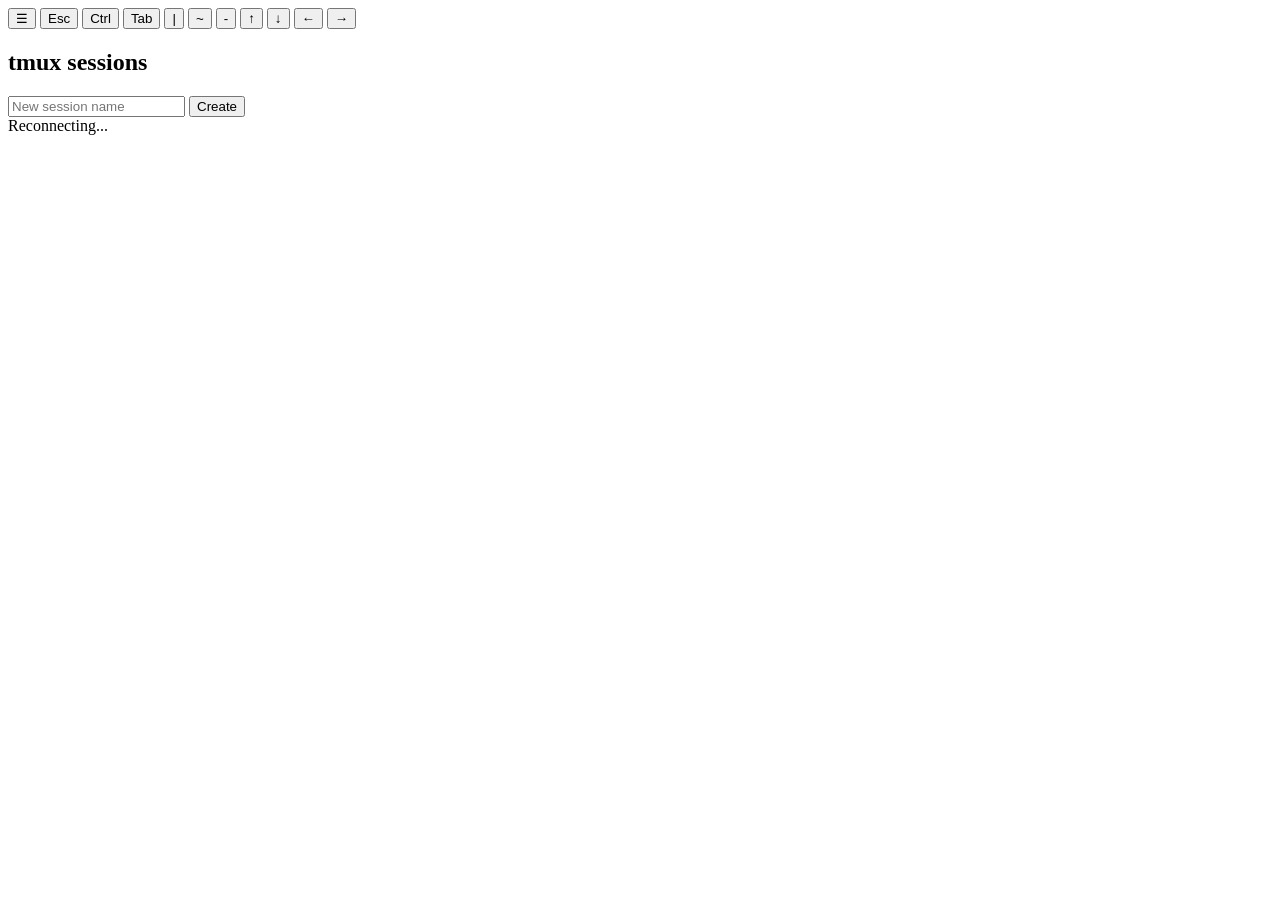
==== static/index.html @ 08692be6 "Initial commit: mobile-optimized web terminal for tmux Rust/axum backend with Cloudflare Access JWT " ====
<!DOCTYPE html>
<html lang="en">
<head>
    <meta charset="UTF-8">
    <meta name="viewport" content="width=device-width, initial-scale=1.0, maximum-scale=1.0, user-scalable=no, viewport-fit=cover">
    <meta name="apple-mobile-web-app-capable" content="yes">
    <meta name="apple-mobile-web-app-status-bar-style" content="black-translucent">
    <meta name="apple-mobile-web-app-title" content="Terminal">
    <meta name="theme-color" content="#000000">
    <link rel="manifest" href="/manifest.json">
    <link rel="apple-touch-icon" href="/icon-192.png">
    <title>Terminal</title>
    <link rel="stylesheet" href="/vendor/xterm.css">
    <link rel="stylesheet" href="/terminal.css?v=5">
</head>
<body>
    <div id="terminal"></div>
    <div id="key-bar">
        <button data-key="sessions" id="btn-sessions">&#9776;</button>
        <button data-key="Escape">Esc</button>
        <button data-key="ctrl" id="btn-ctrl">Ctrl</button>
        <button data-key="Tab">Tab</button>
        <button data-key="|">|</button>
        <button data-key="~">~</button>
        <button data-key="-">-</button>
        <button data-key="ArrowUp">&uarr;</button>
        <button data-key="ArrowDown">&darr;</button>
        <button data-key="ArrowLeft">&larr;</button>
        <button data-key="ArrowRight">&rarr;</button>
    </div>
    <div id="session-picker" class="hidden">
        <div id="session-picker-inner">
            <h2>tmux sessions</h2>
            <div id="session-list"></div>
            <div id="new-session">
                <input type="text" id="new-session-name" placeholder="New session name" autocomplete="off" autocorrect="off" autocapitalize="off" spellcheck="false">
                <button id="new-session-btn">Create</button>
            </div>
        </div>
    </div>
    <div id="overlay" class="hidden">
        <span id="overlay-text">Reconnecting...</span>
    </div>
    <script src="/vendor/xterm.js"></script>
    <script src="/vendor/addon-fit.js"></script>
    <script src="/vendor/addon-web-links.js"></script>
    <script src="/terminal.js?v=5"></script>
</body>
</html>
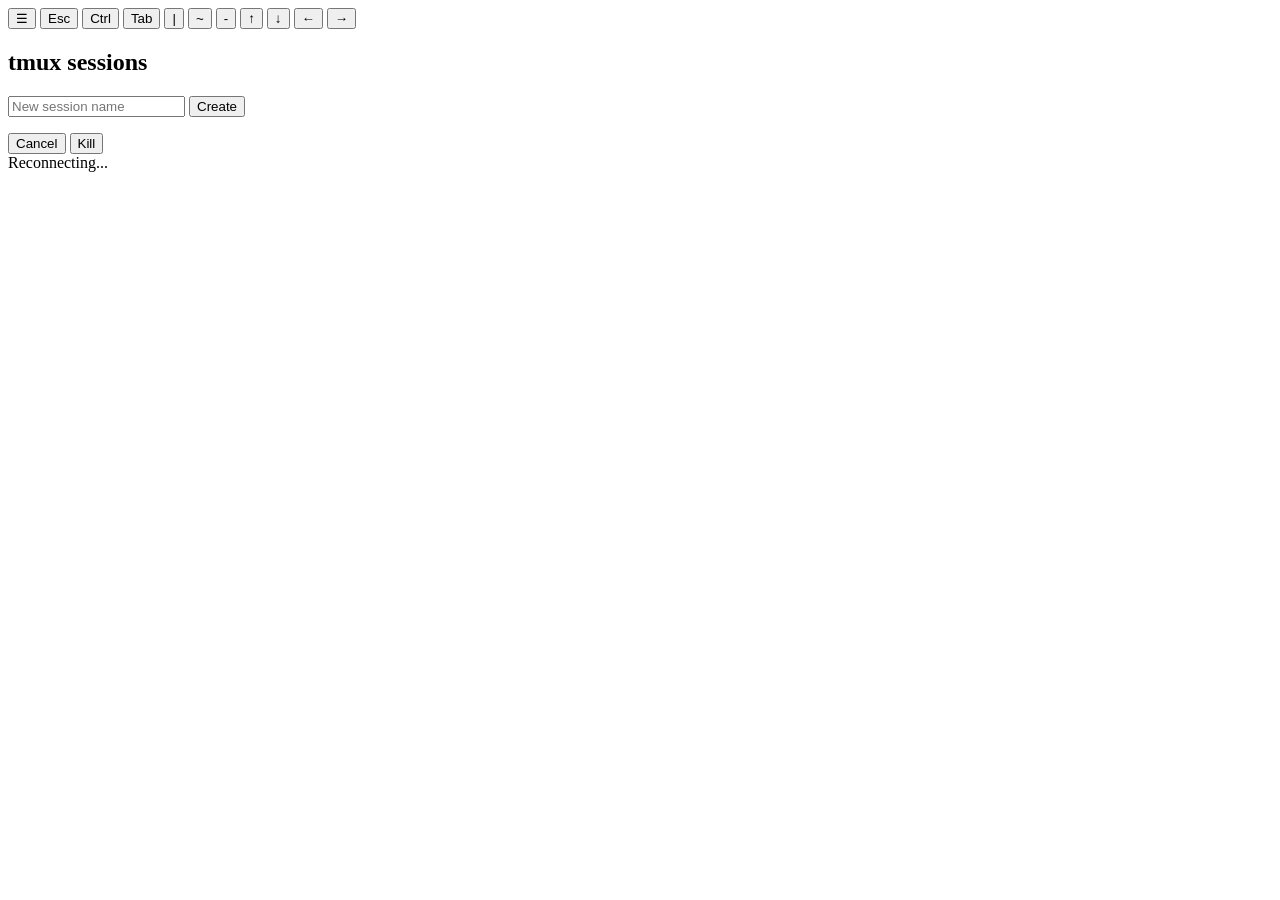
==== commit 8d144ebc: "Add kill session UI, fix key bar visibility, fix iOS dictation doubling - Kill session: × button on " ====
--- a/static/index.html
+++ b/static/index.html
@@ -11,7 +11,7 @@
     <link rel="apple-touch-icon" href="/icon-192.png">
     <title>Terminal</title>
     <link rel="stylesheet" href="/vendor/xterm.css">
-    <link rel="stylesheet" href="/terminal.css?v=5">
+    <link rel="stylesheet" href="/terminal.css?v=6">
 </head>
 <body>
     <div id="terminal"></div>
@@ -38,12 +38,21 @@
             </div>
         </div>
     </div>
+    <div id="confirm-dialog" class="hidden">
+        <div id="confirm-inner">
+            <p id="confirm-msg"></p>
+            <div id="confirm-buttons">
+                <button id="confirm-no">Cancel</button>
+                <button id="confirm-yes">Kill</button>
+            </div>
+        </div>
+    </div>
     <div id="overlay" class="hidden">
         <span id="overlay-text">Reconnecting...</span>
     </div>
     <script src="/vendor/xterm.js"></script>
     <script src="/vendor/addon-fit.js"></script>
     <script src="/vendor/addon-web-links.js"></script>
-    <script src="/terminal.js?v=5"></script>
+    <script src="/terminal.js?v=6"></script>
 </body>
 </html>
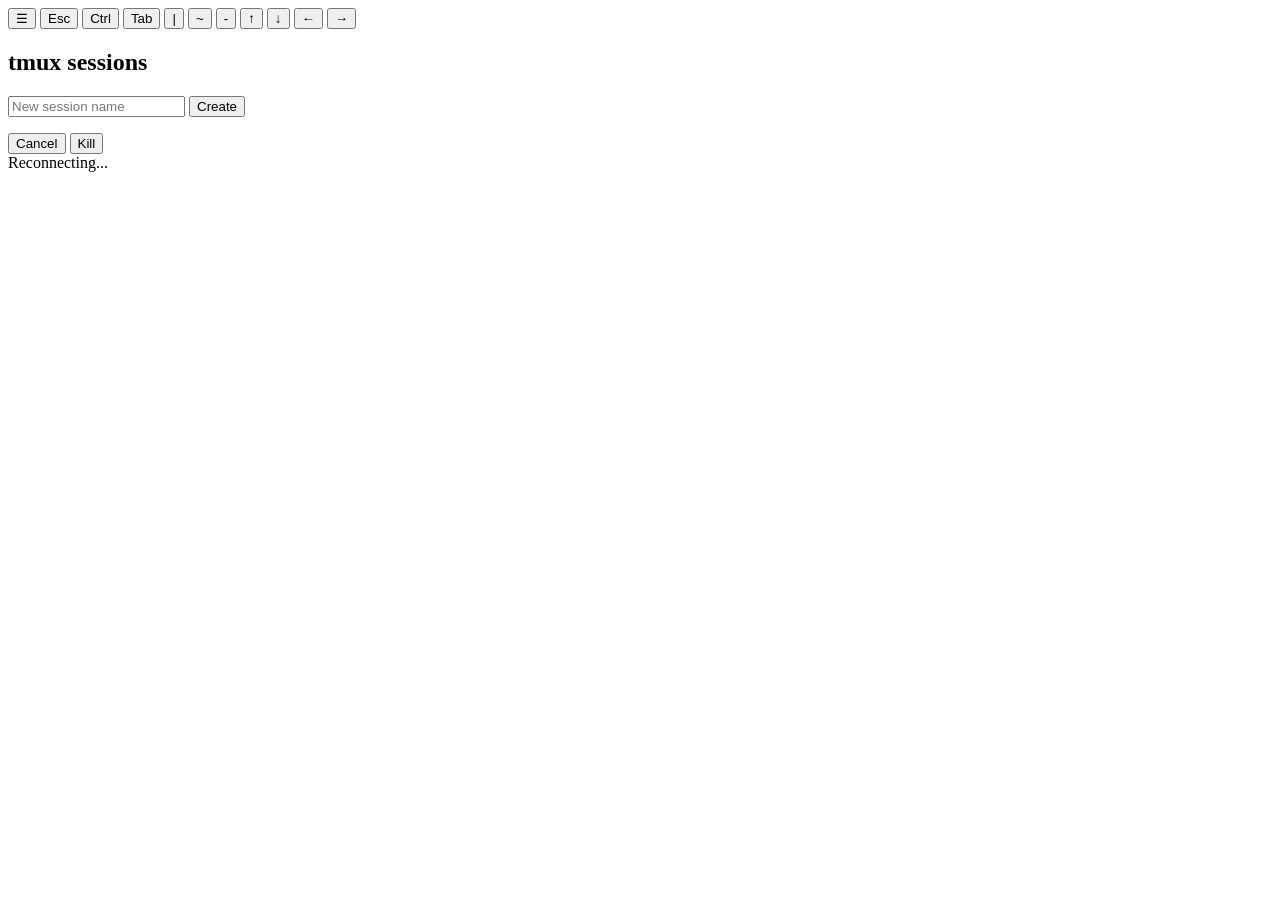
==== commit ad92eaa0: "Add password auth mode and security hardening Add password-based authentication as an alternative to" ====
--- a/static/index.html
+++ b/static/index.html
@@ -11,7 +11,7 @@
     <link rel="apple-touch-icon" href="/icon-192.png">
     <title>Terminal</title>
     <link rel="stylesheet" href="/vendor/xterm.css">
-    <link rel="stylesheet" href="/terminal.css?v=6">
+    <link rel="stylesheet" href="/terminal.css?v=7">
 </head>
 <body>
     <div id="terminal"></div>
@@ -53,6 +53,6 @@
     <script src="/vendor/xterm.js"></script>
     <script src="/vendor/addon-fit.js"></script>
     <script src="/vendor/addon-web-links.js"></script>
-    <script src="/terminal.js?v=6"></script>
+    <script src="/terminal.js?v=7"></script>
 </body>
 </html>
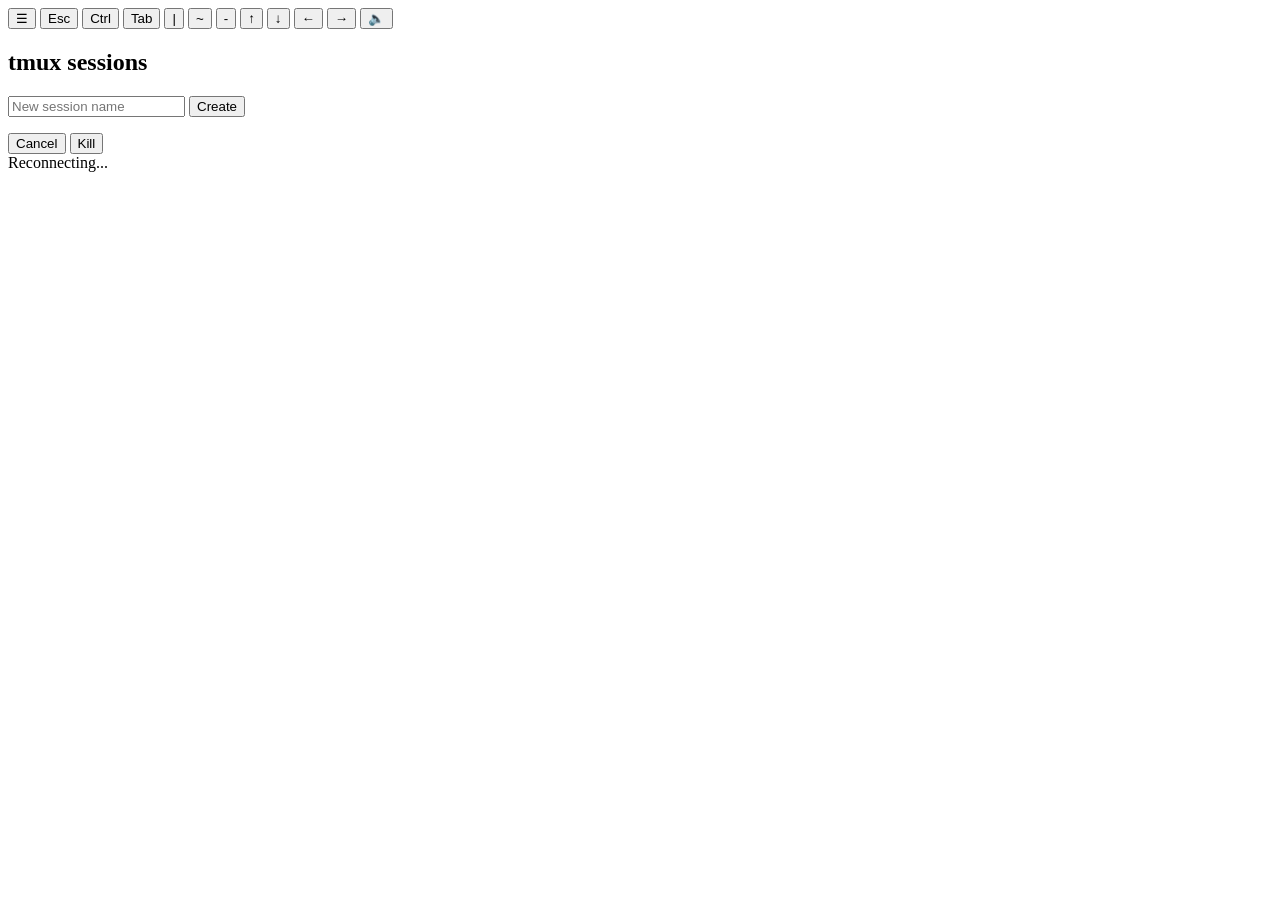
==== commit 4692dd46: "Add TTS voice output via Piper + Claude Code Stop hook Server-side text-to-speech using Piper, trigg" ====
--- a/static/index.html
+++ b/static/index.html
@@ -11,7 +11,7 @@
     <link rel="apple-touch-icon" href="/icon-192.png">
     <title>Terminal</title>
     <link rel="stylesheet" href="/vendor/xterm.css">
-    <link rel="stylesheet" href="/terminal.css?v=7">
+    <link rel="stylesheet" href="/terminal.css?v=8">
 </head>
 <body>
     <div id="terminal"></div>
@@ -27,6 +27,7 @@
         <button data-key="ArrowDown">&darr;</button>
         <button data-key="ArrowLeft">&larr;</button>
         <button data-key="ArrowRight">&rarr;</button>
+        <button data-key="tts" id="btn-tts" title="Text-to-speech">&#128264;</button>
     </div>
     <div id="session-picker" class="hidden">
         <div id="session-picker-inner">
@@ -53,6 +54,6 @@
     <script src="/vendor/xterm.js"></script>
     <script src="/vendor/addon-fit.js"></script>
     <script src="/vendor/addon-web-links.js"></script>
-    <script src="/terminal.js?v=7"></script>
+    <script src="/terminal.js?v=12"></script>
 </body>
 </html>
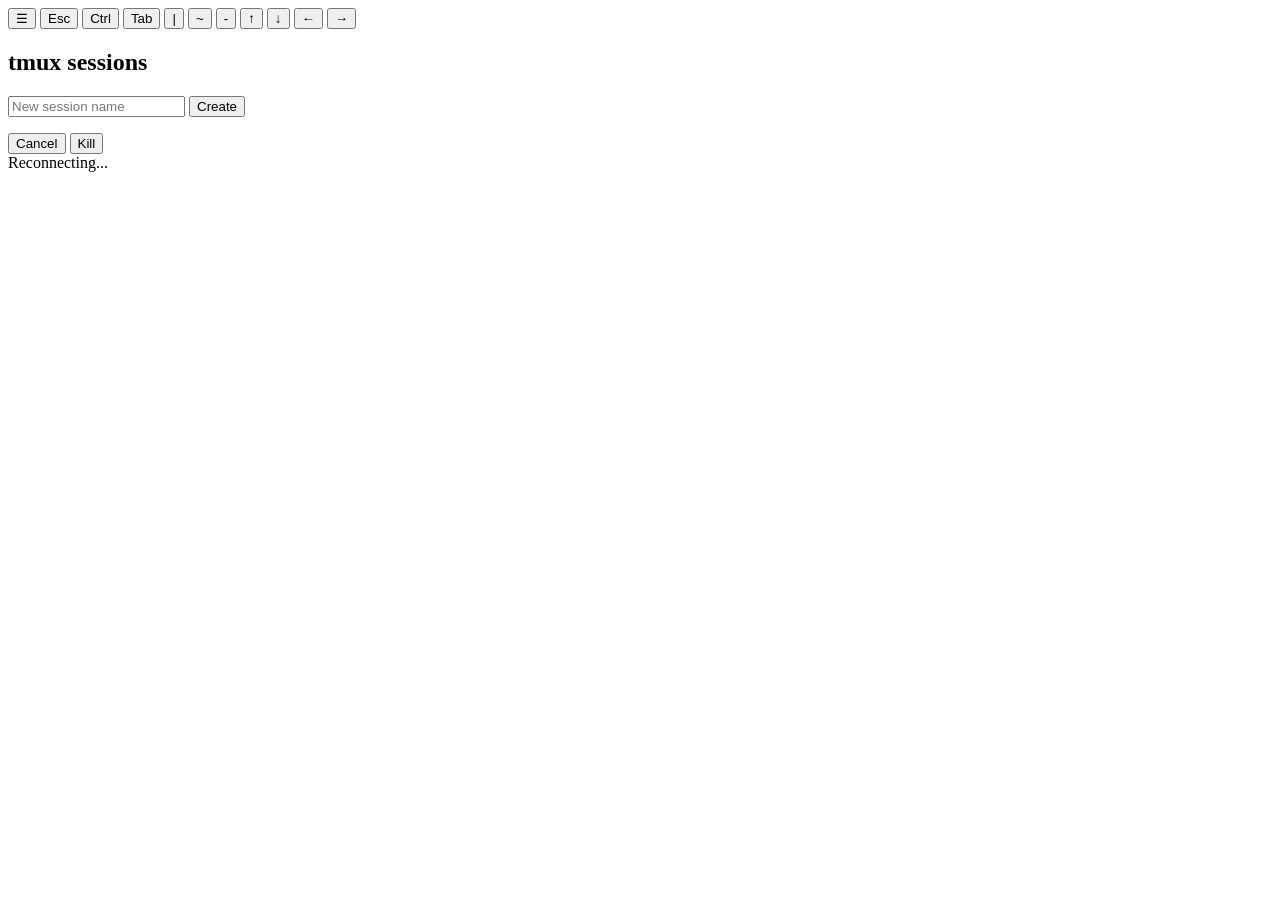
==== commit 5ff1d0f0: "Strip TTS/voice: the wrapper does terminals, not audio The Piper/ffmpeg pipeline, per-session toggle" ====
--- a/static/index.html
+++ b/static/index.html
@@ -11,7 +11,7 @@
     <link rel="apple-touch-icon" href="/icon-192.png">
     <title>Terminal</title>
     <link rel="stylesheet" href="/vendor/xterm.css">
-    <link rel="stylesheet" href="/terminal.css?v=8">
+    <link rel="stylesheet" href="/terminal.css?v=9">
 </head>
 <body>
     <div id="terminal"></div>
@@ -27,7 +27,6 @@
         <button data-key="ArrowDown">&darr;</button>
         <button data-key="ArrowLeft">&larr;</button>
         <button data-key="ArrowRight">&rarr;</button>
-        <button data-key="tts" id="btn-tts" title="Text-to-speech">&#128264;</button>
     </div>
     <div id="session-picker" class="hidden">
         <div id="session-picker-inner">
@@ -54,6 +53,6 @@
     <script src="/vendor/xterm.js"></script>
     <script src="/vendor/addon-fit.js"></script>
     <script src="/vendor/addon-web-links.js"></script>
-    <script src="/terminal.js?v=12"></script>
+    <script src="/terminal.js?v=13"></script>
 </body>
 </html>
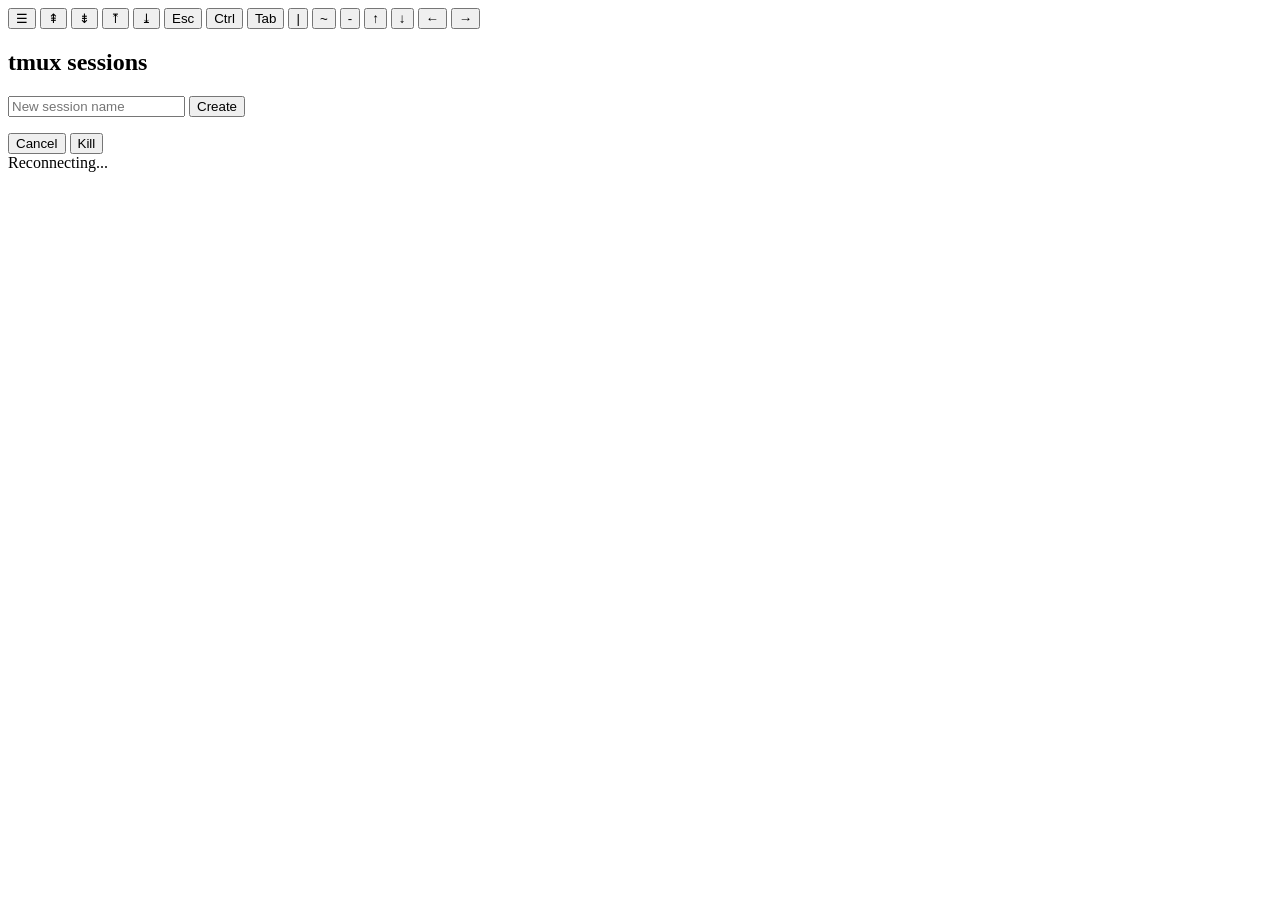
==== commit 705c0623: "Phone scrolling: drive wheel ticks from the scroll engine; WebGL; scroll keys Claude Code runs fulls" ====
--- a/static/index.html
+++ b/static/index.html
@@ -17,6 +17,10 @@
     <div id="terminal"></div>
     <div id="key-bar">
         <button data-key="sessions" id="btn-sessions">&#9776;</button>
+        <button data-key="PageUp" class="scroll-key" aria-label="Page up" title="Page up">&#8670;</button>
+        <button data-key="PageDown" class="scroll-key" aria-label="Page down" title="Page down">&#8671;</button>
+        <button data-key="ScrollTop" class="scroll-key" aria-label="Scroll to top" title="Scroll to top">&#10514;</button>
+        <button data-key="ScrollBottom" class="scroll-key" aria-label="Scroll to latest" title="Scroll to latest">&#10515;</button>
         <button data-key="Escape">Esc</button>
         <button data-key="ctrl" id="btn-ctrl">Ctrl</button>
         <button data-key="Tab">Tab</button>
@@ -53,6 +57,8 @@
     <script src="/vendor/xterm.js"></script>
     <script src="/vendor/addon-fit.js"></script>
     <script src="/vendor/addon-web-links.js"></script>
-    <script src="/terminal.js?v=13"></script>
+    <script src="/vendor/addon-webgl.js"></script>
+    <script src="/scroll-engine.js"></script>
+    <script src="/terminal.js?v=14"></script>
 </body>
 </html>
